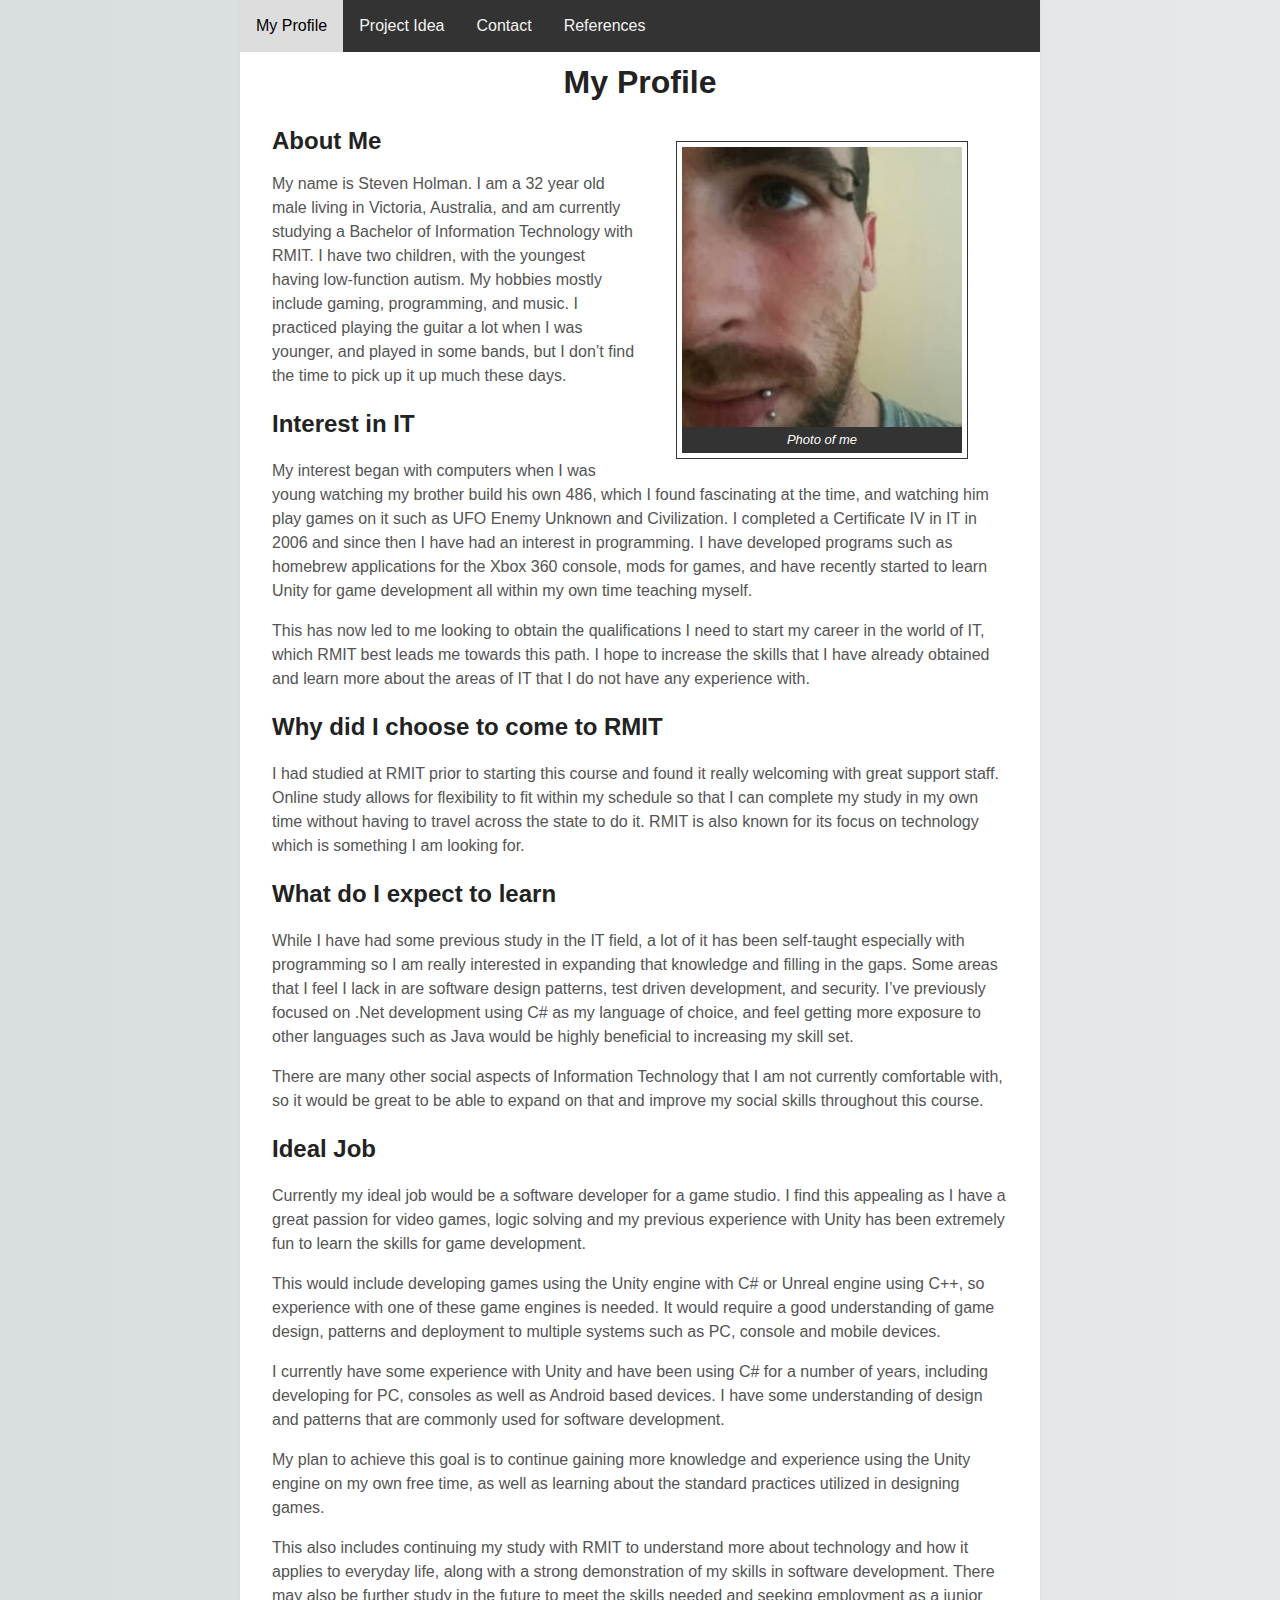
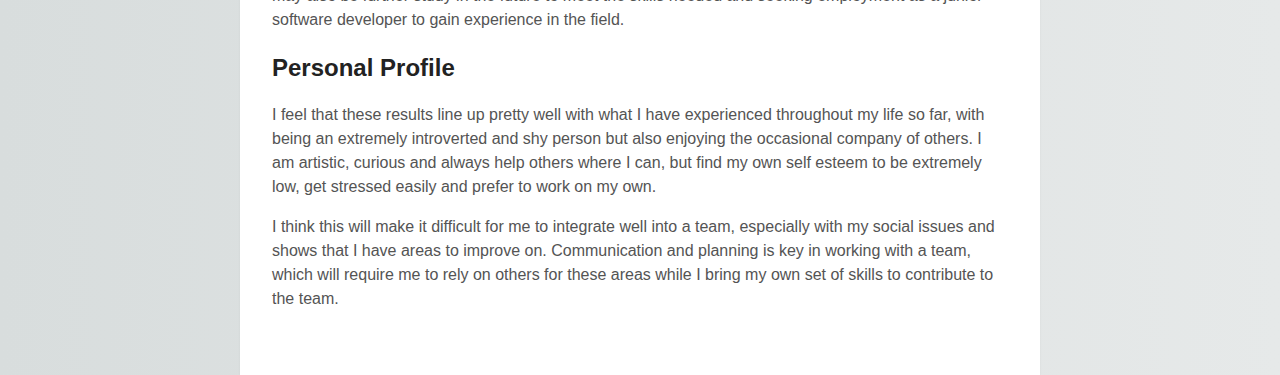
==== index.html @ edbee2c4 "Initial commit" ====
<html>
<head>
  <meta charset="utf-8">
  <meta http-equiv="X-UA-Compatible" content="IE=edge">
  <title>Assignment 1</title>
  <link rel="stylesheet" href="main.css">
</head>

<body>
  <!-- Navbar -->
  <div class="navbar">
    <span class="navbar-current"><a class="navbar-current" href="index.html">My Profile</a></span>
    <a href="project_idea.html">Project Idea</a>
    <a href="contact.html">Contact</a>
    <a href="references.html">References</a>
  </div>

  <!-- Content -->
  <div class="content">
    <h1>My Profile</h1>
    <h2 style="max-width:50%; display:inline;">About Me</h2>

    <figure style="float:right;" >
      <img src="images/profile.jpg" alt="Photo of me">
      <figcaption>Photo of me</figcaption>
    </figure>
    <p>My name is Steven Holman. I am a 32 year old male living in Victoria,
    Australia, and am currently studying a Bachelor of Information Technology
    with RMIT. I have two children, with the youngest having low-function
    autism. My hobbies mostly include gaming, programming, and music. I
    practiced playing the guitar a lot when I was younger, and played in some
    bands, but I don’t find the time to pick up it up much these days.</p>

    <h2>Interest in IT</h2>

    <p>My interest began with computers when I was young watching my brother
    build his own 486, which I found fascinating at the time, and watching him
    play games on it such as UFO Enemy Unknown and Civilization. I completed a
    Certificate IV in IT in 2006 and since then I have had an interest in
    programming. I have developed programs such as homebrew applications for the
    Xbox 360 console, mods for games, and have recently started to learn Unity
    for game development all within my own time teaching myself.</p>

    <p>This has now led to me looking to obtain the qualifications I need to
    start my career in the world of IT, which RMIT best leads me towards this
    path. I hope to increase the skills that I have already obtained and learn
    more about the areas of IT that I do not have any experience with.</p>

    <h2>Why did I choose to come to RMIT</h2>

    <p>I had studied at RMIT prior to starting this course and found it really
    welcoming with great support staff. Online study allows for flexibility to
    fit within my schedule so that I can complete my study in my own time
    without having to travel across the state to do it. RMIT is also known for
    its focus on technology which is something I am looking for.</p>

    <h2>What do I expect to learn</h2>

    <p>While I have had some previous study in the IT field, a lot of it has
    been self-taught especially with programming so I am really interested in
    expanding that knowledge and filling in the gaps. Some areas that I feel I
    lack in are software design patterns, test driven development, and security.
    I’ve previously focused on .Net development using C# as my language of
    choice, and feel getting more exposure to other languages such as Java would
    be highly beneficial to increasing my skill set.</p>

    <p>There are many other social aspects of Information Technology that I am
    not currently comfortable with, so it would be great to be able to expand on
    that and improve my social skills throughout this course.</p>

    <h2>Ideal Job</h2>

    <p>Currently my ideal job would be a software developer for a game studio. I
    find this appealing as I have a great passion for video games, logic solving
    and my previous experience with Unity has been extremely fun to learn the
    skills for game development.</p>

    <p>This would include developing games using the Unity engine with C# or
    Unreal engine using C++, so experience with one of these game engines is
    needed. It would require a good understanding of game design, patterns and
    deployment to multiple systems such as PC, console and mobile devices.</p>

    <p>I currently have some experience with Unity and have been using C# for a
    number of years, including developing for PC, consoles as well as Android
    based devices. I have some understanding of design and patterns that are
    commonly used for software development.</p>

    <p>My plan to achieve this goal is to continue gaining more knowledge and
    experience using the Unity engine on my own free time, as well as learning
    about the standard practices utilized in designing games.</p>

    <p>This also includes continuing my study with RMIT to understand more about
    technology and how it applies to everyday life, along with a strong
    demonstration of my skills in software development. There may also be
    further study in the future to meet the skills needed and seeking employment
    as a junior software developer to gain experience in the field.</p>

    <h2>Personal Profile</h2>

    <p>I feel that these results line up pretty well with what I have
    experienced throughout my life so far, with being an extremely introverted
    and shy person but also enjoying the occasional company of others. I am
    artistic, curious and always help others where I can, but find my own self
    esteem to be extremely low, get stressed easily and prefer to work on my
    own.</p>

    <p>I think this will make it difficult for me to integrate well into a team,
    especially with my social issues and shows that I have areas to improve on.
    Communication and planning is key in working with a team, which will require
    me to rely on others for these areas while I bring my own set of skills to
    contribute to the team.</p>
  </div>
</body>
</html>
---- main.css ----
html {
    background: #e6e9e9;
    background-image: linear-gradient(270deg, rgb(230, 233, 233) 0%, rgb(216, 221, 221) 100%);
    -webkit-font-smoothing: antialiased;
}

body {
    background: #fff;
    box-shadow: 0 0 2px rgba(0, 0, 0, 0.06);
    color: #545454;
    font-family: "Helvetica Neue", Helvetica, Arial, sans-serif;
    font-size: 16px;
    line-height: 1.5;
    margin: 0 auto;
    max-width: 800px;
    padding: 2em 0em 4em;
}

h1, h2, h3, h4, h5, h6 {
    color: #222;
    font-weight: 600;
    line-height: 1.3;
}

.img {
  /* float: left; */
  /* border: 10px solid #ddd; */
  /* padding: 5px; */
  /* border-spacing: 5px; */
  /* border-bottom: 20px; */
}

.float-left {
  float: left;
}

h1 {
  text-align: center;
}

figcaption {
    background-color: #333;
    color: #fff;
    font-style: italic;
    font-size: small;
    padding: 3px;
    text-align: center;
}

figure {
    padding: 5px;
    display: flex;
    flex-flow: column;
    border: thin #333 solid;
    height:auto;
    /* margin: auto; */
}

.content {
  margin-top: 30px;
  padding: 0em 2em 0em;
}

/* The navigation bar */
.navbar {
  overflow: hidden;
  background-color: #333;
  position: fixed;
  top: 0;
  width: 800px;
}

/* Links inside the navbar */
.navbar a {
  float: left;
  display: block;
  color: #f2f2f2;
  text-align: center;
  padding: 14px 16px;
  text-decoration: none;
}

/* Change background on mouse-over and current page*/
.navbar a:hover, .navbar-current a{
  background: #ddd;
  color: black;
}

/* Main content */
.main {
  margin-top: 30px;
}
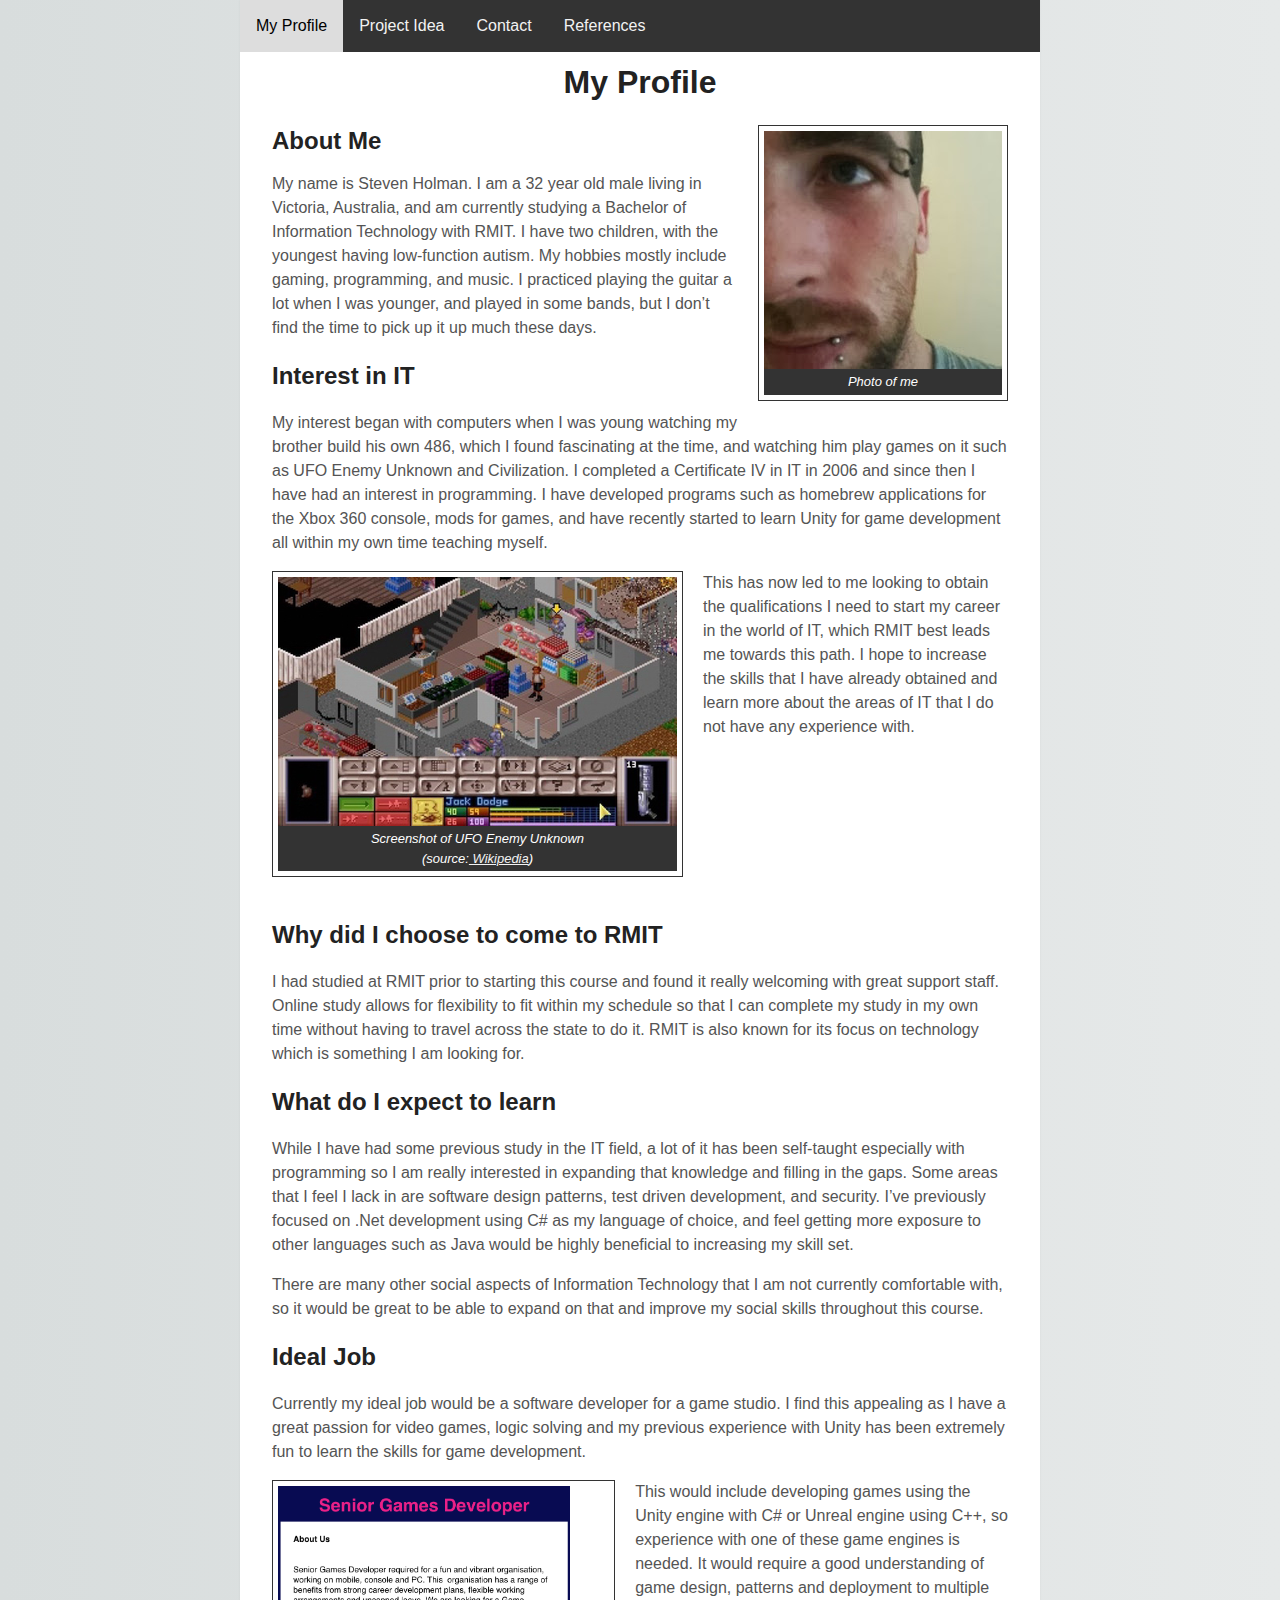
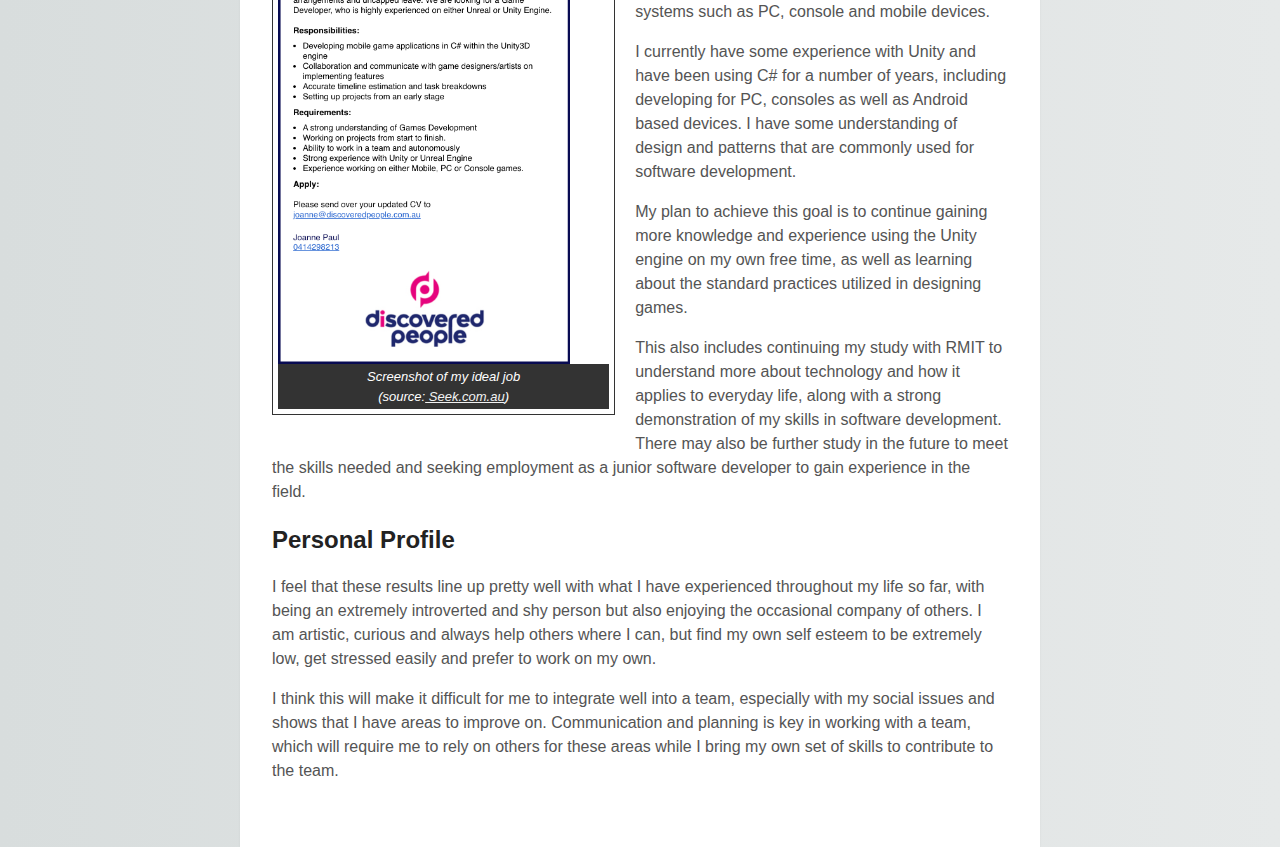
==== commit cbec8315: "Added images to index page" ====
--- a/index.html
+++ b/index.html
@@ -20,10 +20,11 @@
     <h1>My Profile</h1>
     <h2 style="max-width:50%; display:inline;">About Me</h2>
 
-    <figure style="float:right;" >
+    <figure class="figure-right" >
       <img src="images/profile.jpg" alt="Photo of me">
       <figcaption>Photo of me</figcaption>
     </figure>
+
     <p>My name is Steven Holman. I am a 32 year old male living in Victoria,
     Australia, and am currently studying a Bachelor of Information Technology
     with RMIT. I have two children, with the youngest having low-function
@@ -41,10 +42,23 @@
     Xbox 360 console, mods for games, and have recently started to learn Unity
     for game development all within my own time teaching myself.</p>
 
+    <figure class="figure-left">
+      <img src="images/xcom.png" alt="UFO Enemy Unknown">
+      <figcaption>Screenshot of UFO Enemy Unknown
+        <br>(source:<a target="_blank" href="https://en.wikipedia.org/wiki/UFO:_Enemy_Unknown#/media/File:Xcom2.png"> Wikipedia</a>)</figcaption>
+    </figure>
+
     <p>This has now led to me looking to obtain the qualifications I need to
     start my career in the world of IT, which RMIT best leads me towards this
     path. I hope to increase the skills that I have already obtained and learn
     more about the areas of IT that I do not have any experience with.</p>
+
+  <br>
+  <br>
+  <br>
+  <br>
+  <br>
+  <br>
 
     <h2>Why did I choose to come to RMIT</h2>
 
@@ -74,6 +88,16 @@
     find this appealing as I have a great passion for video games, logic solving
     and my previous experience with Unity has been extremely fun to learn the
     skills for game development.</p>
+
+    <figure class="figure-left img-thumbnail" style="width:45%; height: 65%">
+      <span style="height:91.5%">
+        <a target="_blank" href="images/ideal-job.png">
+          <img style="height=90%" src="images/ideal-job.png" alt="Ideal job screenshot" >
+        </a>
+      </span>
+      <figcaption>Screenshot of my ideal job
+        <br>(source:<a target="_blank" href="https://www.seek.com.au/job/50450243"> Seek.com.au</a>)</figcaption>
+    </figure>
 
     <p>This would include developing games using the Unity engine with C# or
     Unreal engine using C++, so experience with one of these game engines is
--- a/main.css
+++ b/main.css
@@ -20,14 +20,16 @@
     color: #222;
     font-weight: 600;
     line-height: 1.3;
+    display: block;
 }
 
-.img {
-  /* float: left; */
-  /* border: 10px solid #ddd; */
-  /* padding: 5px; */
-  /* border-spacing: 5px; */
-  /* border-bottom: 20px; */
+img {
+  height:100%;
+}
+
+/* Add a hover effect (blue shadow) */
+.img-thumbnail:hover {
+  box-shadow: 0 0 2px 1px rgba(0, 140, 186, 0.5);
 }
 
 .float-left {
@@ -47,13 +49,29 @@
     text-align: center;
 }
 
+figcaption a {
+  color: #f2f2f2;
+}
+
 figure {
     padding: 5px;
     display: flex;
     flex-flow: column;
     border: thin #333 solid;
-    height:auto;
+    /* margin: 5px; */
+    /* padding: 5px; */
+    /* height:auto; */
     /* margin: auto; */
+}
+
+.figure-right {
+  float: right;
+  margin: auto 0px 20px 20px;
+}
+
+.figure-left {
+  float:left;
+  margin: auto 20px 20px 0px;
 }
 
 .content {
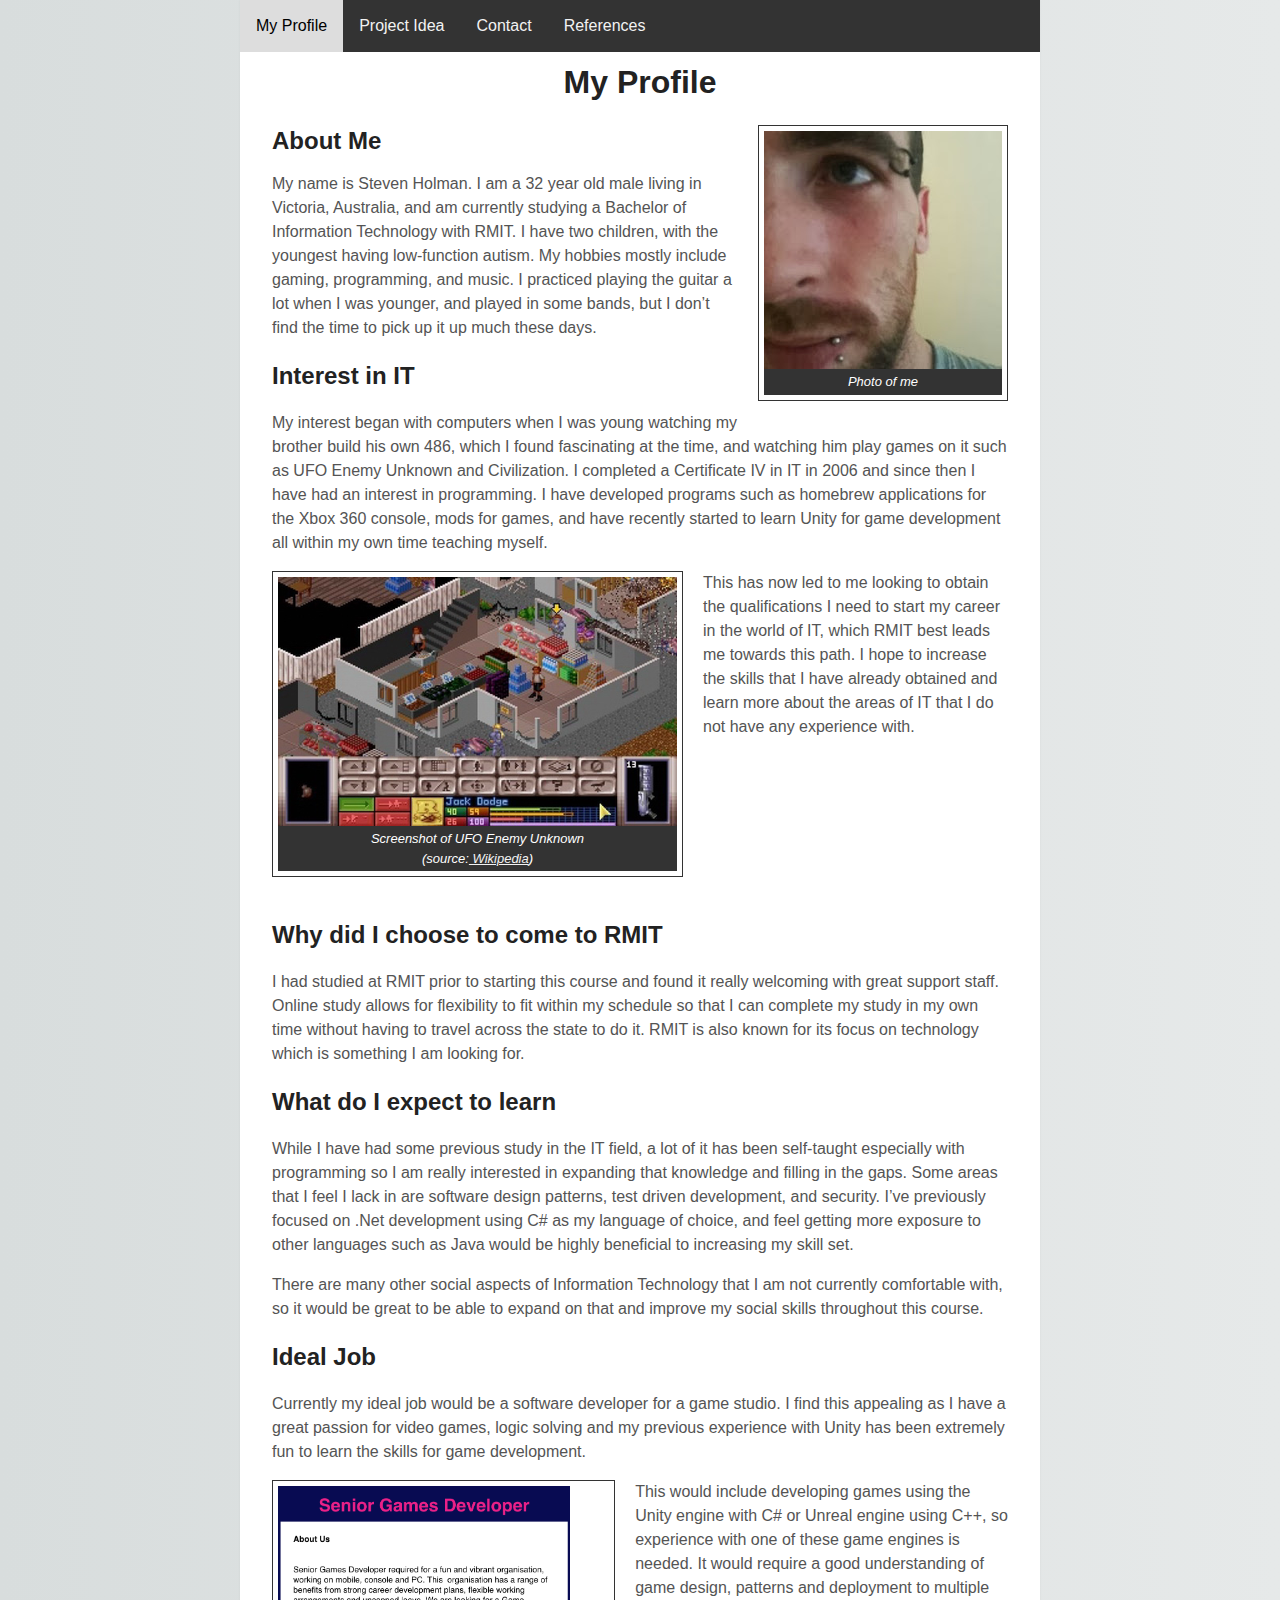
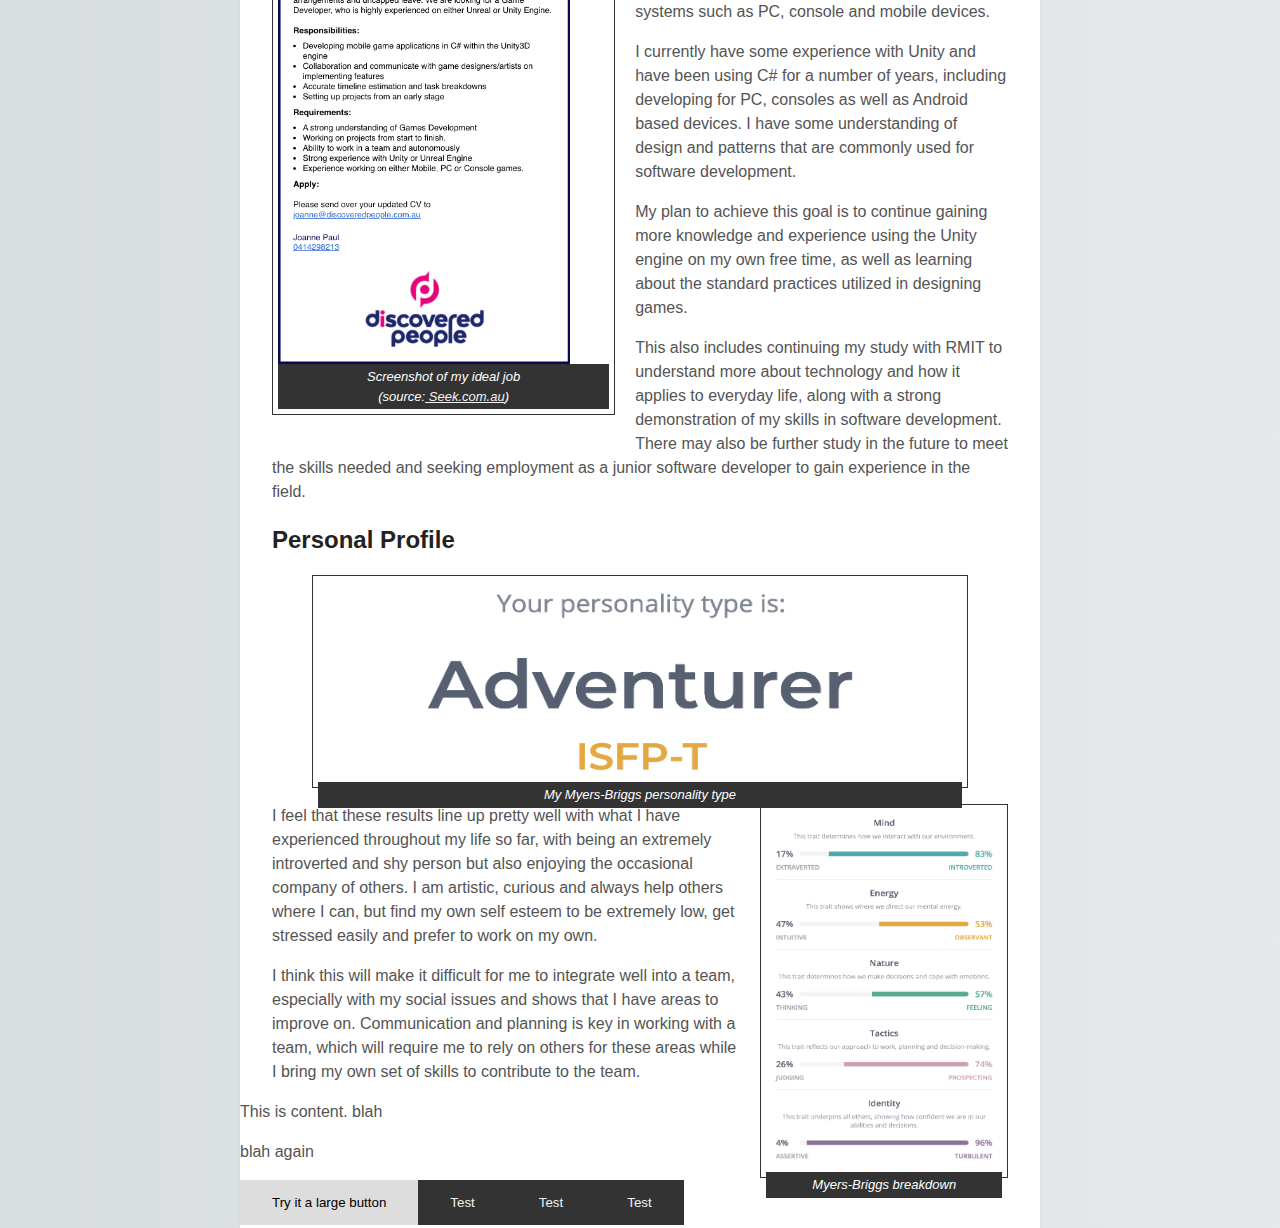
==== commit bb48d33e: "- Added more images to index page. - Initial javascript for tabbed images" ====
--- a/index.html
+++ b/index.html
@@ -121,6 +121,21 @@
 
     <h2>Personal Profile</h2>
 
+    <figure class="figure-center" style="height:25%;">
+      <span style="height:100%;">
+      <img src="images/myers-briggs-type.png" alt="Myers-Briggs type" style="height:100%; width:100%;">
+    </span>
+      <figcaption>My Myers-Briggs personality type</figcaption>
+    </figure>
+
+    <figure class="figure-right" style="width:32%; height:45%">
+      <!-- <span style="height:91.5%"> -->
+          <img style="height=90%" src="images/myers-briggs-breakdown.png" alt="Myers-Briggs breakdown" >
+      <!-- </span> -->
+      <figcaption>Myers-Briggs breakdown</figcaption>
+    </figure>
+    <!-- <div class="clearfix"></div> -->
+
     <p>I feel that these results line up pretty well with what I have
     experienced throughout my life so far, with being an extremely introverted
     and shy person but also enjoying the occasional company of others. I am
@@ -134,5 +149,59 @@
     me to rely on others for these areas while I bring my own set of skills to
     contribute to the team.</p>
   </div>
+
+  <div id="test1" class="tab-content active">This is content. blah <p> blah again</p></div>
+  <div id="test2" class="tab-content">
+    <figure class="figure-center" style="height:25%;">
+      <span style="height:100%;">
+      <img src="images/myers-briggs-type.png" alt="Myers-Briggs type" style="height:100%; width:100%;">
+    </span>
+      <figcaption>My Myers-Briggs personality type</figcaption>
+    </figure>
+  </div>
+  <div id="test3" class="tab-content">This is a test3</div>
+  <div id="test4" class="tab-content">This is a test4</div>
+
+
+  <button id="test1" class="tab-button active" onclick="toggleActiveTab('test1', this)">Try it a large button</button>
+  <button id="test2" class="tab-button" onclick="toggleActiveTab('test2', this)">Test</button>
+  <button id="test3" class="tab-button" onclick="toggleActiveTab('test3', this)">Test</button>
+  <button id="test4" class="tab-button" onclick="toggleActiveTab('test4', this)">Test</button>
+
+  <script>
+    function toggleActiveTab(id, sender) {
+      if (sender.classList.contains("active")) {
+        return;
+      }
+
+      var allTabs = document.getElementsByClassName("tab-content");
+      var allTabButtons = document.getElementsByClassName("tab-button");
+      //var senderButton = sender;
+
+      sender.classList.add("active");
+
+      for (var i = 0; i < allTabs.length; i++) {
+        if (allTabs[i].id == id && !allTabs[i].classList.contains("active")) {
+          allTabs[i].classList.add("active");
+        } else {
+          allTabs[i].classList.remove("active");
+        }
+
+        if (allTabs[i].classList.contains("active")) {
+          allTabs[i].style.display = "block";
+        } else {
+          allTabs[i].style.display = "none";
+        }
+      }
+
+      for (var i = 0; i < allTabButtons.length; i++) {
+        if (allTabButtons[i].id == id) {
+          allTabButtons[i].classList.add("active");
+        } else {
+          allTabButtons[i].classList.remove("active");
+        }
+      }
+    }
+</script>
 </body>
 </html>
--- a/main.css
+++ b/main.css
@@ -53,15 +53,19 @@
   color: #f2f2f2;
 }
 
+.clearfix::before, .clearfix::after {
+    display: block;
+    content: "";
+}
+.clearfix::after {
+    clear: both;
+}
+
 figure {
     padding: 5px;
     display: flex;
     flex-flow: column;
     border: thin #333 solid;
-    /* margin: 5px; */
-    /* padding: 5px; */
-    /* height:auto; */
-    /* margin: auto; */
 }
 
 .figure-right {
@@ -72,6 +76,11 @@
 .figure-left {
   float:left;
   margin: auto 20px 20px 0px;
+}
+
+.figure-center {
+  float: none;
+  align-self: center;
 }
 
 .content {
@@ -104,7 +113,36 @@
   color: black;
 }
 
+.tab-button {
+  border: none;
+  color: white;
+  padding: 15px 32px;
+  text-align: center;
+  text-decoration: none;
+  display: inline-block;
+  outline: none;
+  margin: none;
+  float:left;
+  background-color: #333;
+  color: #f2f2f2;
+  /* font-size: 16px; */
+}
+
+.tab-button.active {
+  background: #ddd;
+  color: black;
+}
+
+.tab-content.active {
+  /* color:blue; */
+  /* background-color: #4CAF50; /* Green */ */
+}
+
 /* Main content */
 .main {
   margin-top: 30px;
 }
+
+.tab-content:not(.active) {
+  display: none;
+}
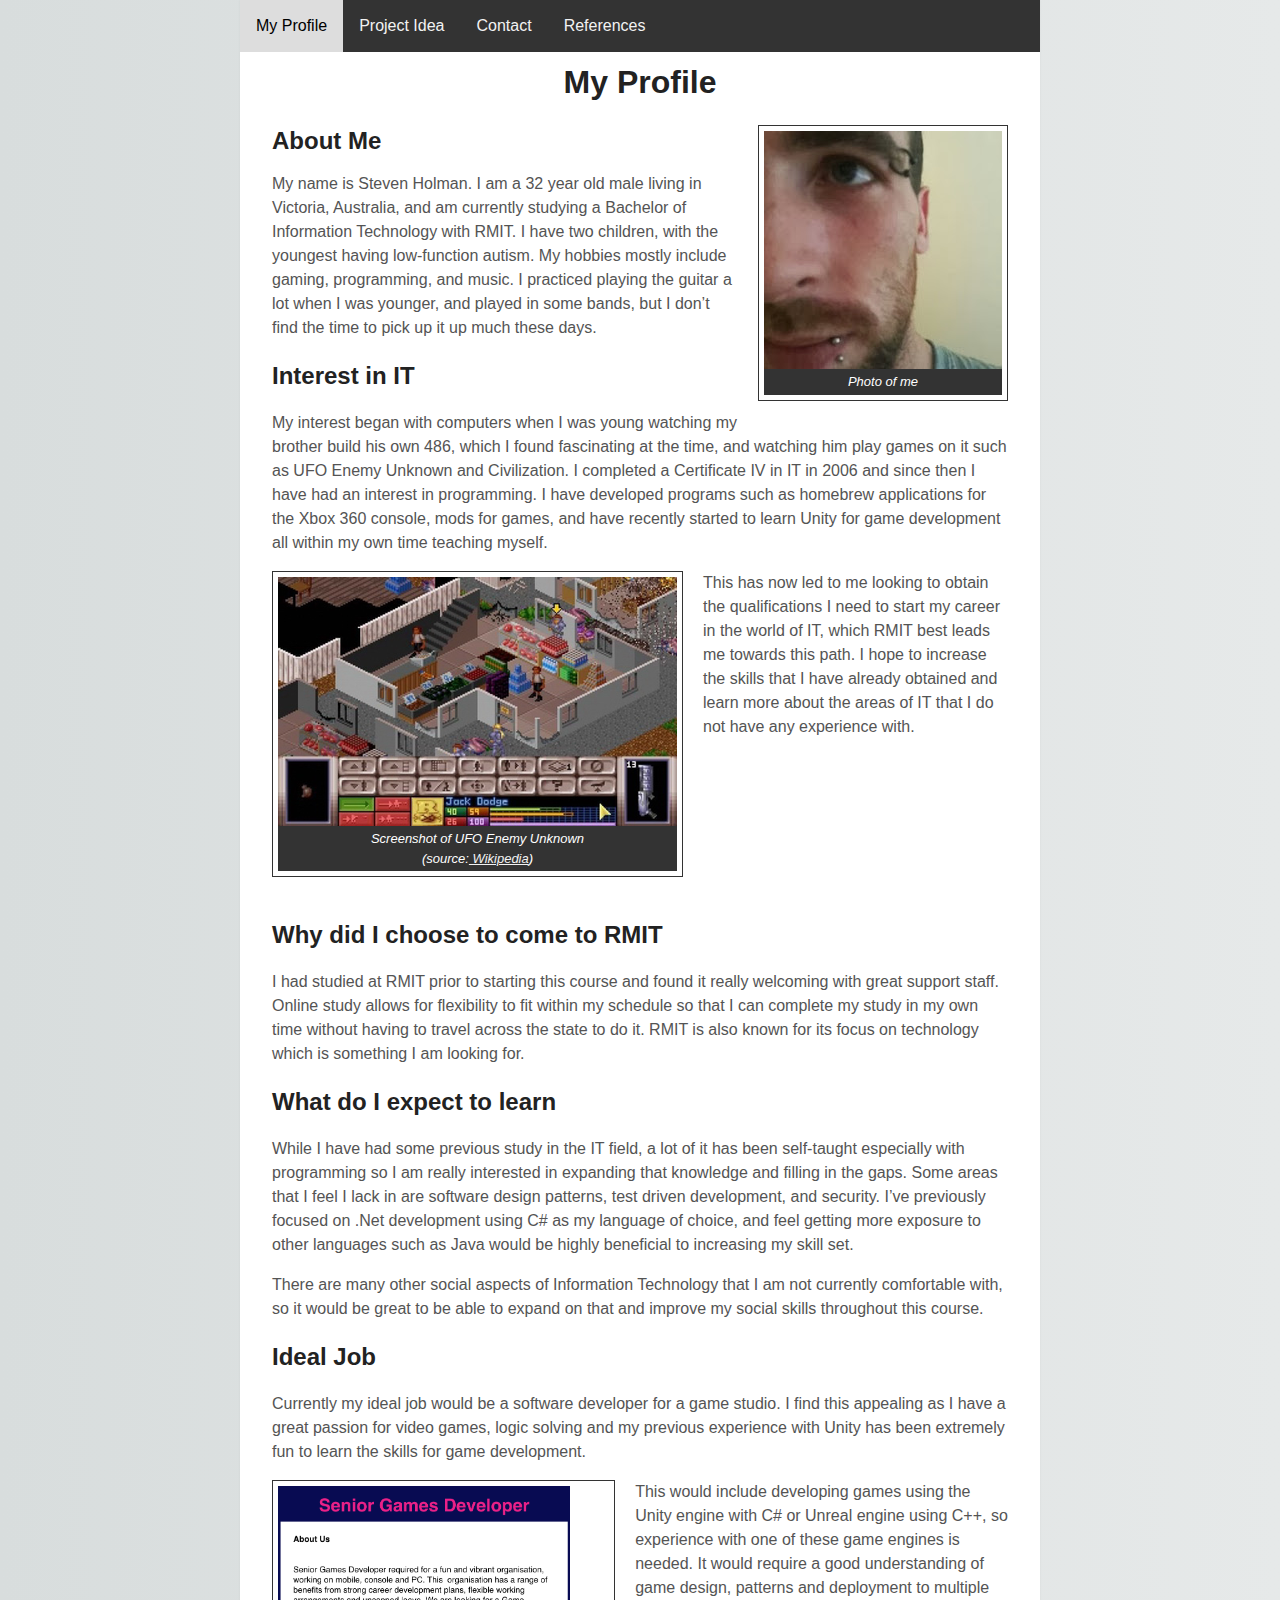
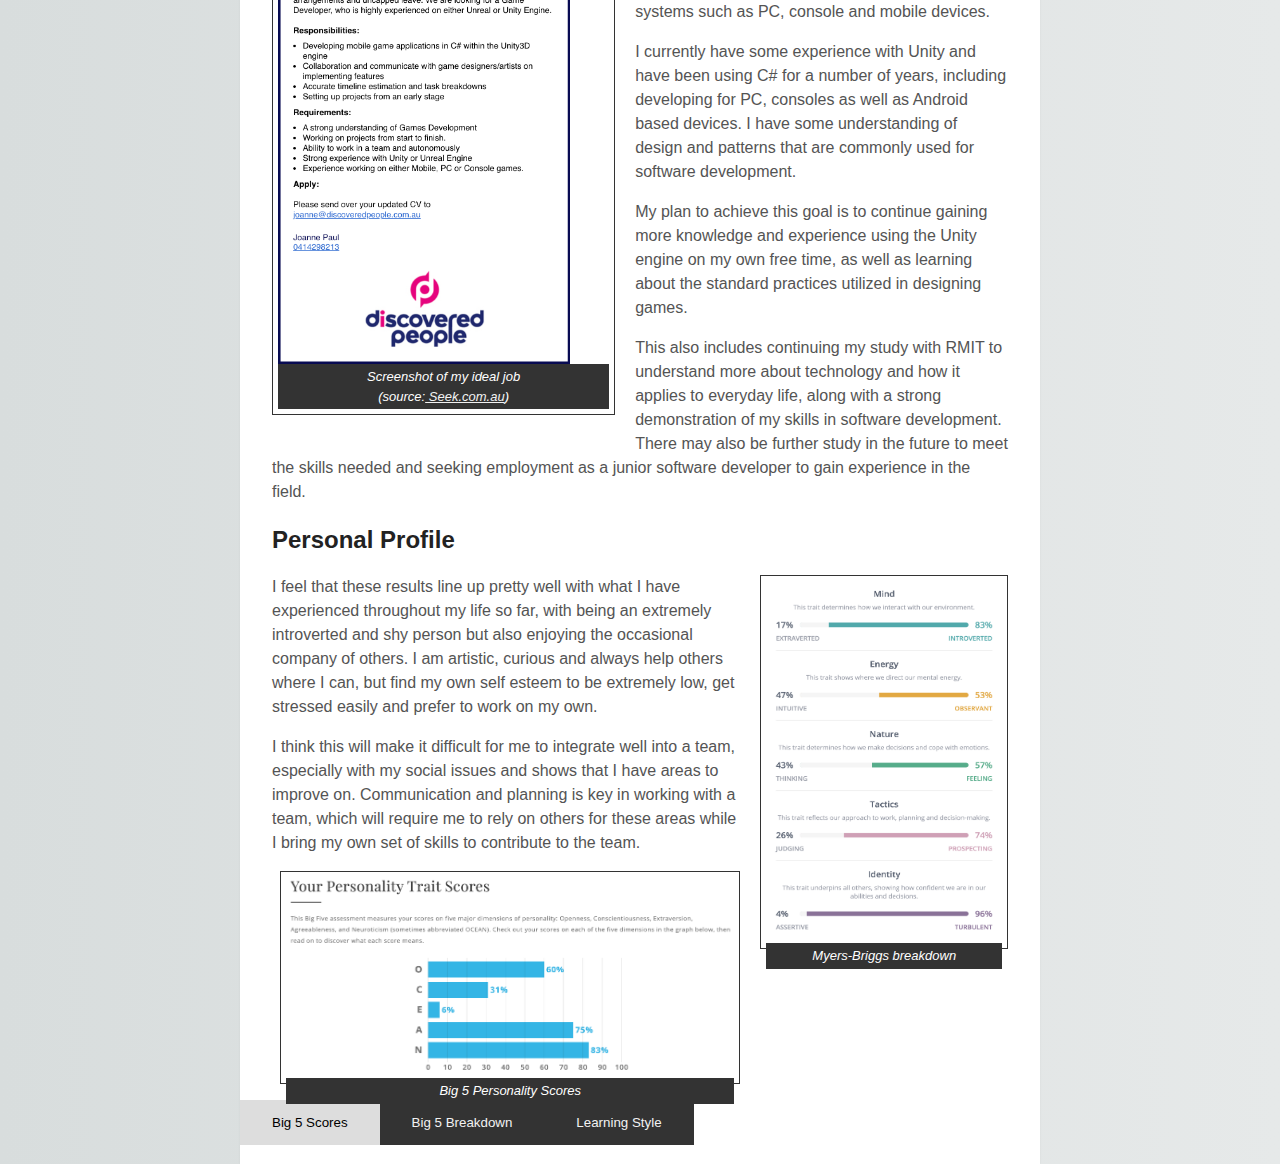
==== commit 8416795b: "- Cropped images - Mved javascript to seperate file" ====
--- a/index.html
+++ b/index.html
@@ -1,9 +1,11 @@
 <html>
+
 <head>
   <meta charset="utf-8">
   <meta http-equiv="X-UA-Compatible" content="IE=edge">
   <title>Assignment 1</title>
   <link rel="stylesheet" href="main.css">
+  <script type="text/javascript" src="javascript.js"></script>
 </head>
 
 <body>
@@ -20,188 +22,170 @@
     <h1>My Profile</h1>
     <h2 style="max-width:50%; display:inline;">About Me</h2>
 
-    <figure class="figure-right" >
+    <figure class="figure-right">
       <img src="images/profile.jpg" alt="Photo of me">
       <figcaption>Photo of me</figcaption>
     </figure>
 
     <p>My name is Steven Holman. I am a 32 year old male living in Victoria,
-    Australia, and am currently studying a Bachelor of Information Technology
-    with RMIT. I have two children, with the youngest having low-function
-    autism. My hobbies mostly include gaming, programming, and music. I
-    practiced playing the guitar a lot when I was younger, and played in some
-    bands, but I don’t find the time to pick up it up much these days.</p>
+      Australia, and am currently studying a Bachelor of Information Technology
+      with RMIT. I have two children, with the youngest having low-function
+      autism. My hobbies mostly include gaming, programming, and music. I
+      practiced playing the guitar a lot when I was younger, and played in some
+      bands, but I don’t find the time to pick up it up much these days.</p>
 
     <h2>Interest in IT</h2>
 
     <p>My interest began with computers when I was young watching my brother
-    build his own 486, which I found fascinating at the time, and watching him
-    play games on it such as UFO Enemy Unknown and Civilization. I completed a
-    Certificate IV in IT in 2006 and since then I have had an interest in
-    programming. I have developed programs such as homebrew applications for the
-    Xbox 360 console, mods for games, and have recently started to learn Unity
-    for game development all within my own time teaching myself.</p>
+      build his own 486, which I found fascinating at the time, and watching him
+      play games on it such as UFO Enemy Unknown and Civilization. I completed a
+      Certificate IV in IT in 2006 and since then I have had an interest in
+      programming. I have developed programs such as homebrew applications for the
+      Xbox 360 console, mods for games, and have recently started to learn Unity
+      for game development all within my own time teaching myself.</p>
 
     <figure class="figure-left">
       <img src="images/xcom.png" alt="UFO Enemy Unknown">
       <figcaption>Screenshot of UFO Enemy Unknown
-        <br>(source:<a target="_blank" href="https://en.wikipedia.org/wiki/UFO:_Enemy_Unknown#/media/File:Xcom2.png"> Wikipedia</a>)</figcaption>
+        <br>(source:<a target="_blank" href="https://en.wikipedia.org/wiki/UFO:_Enemy_Unknown#/media/File:Xcom2.png"> Wikipedia</a>)
+      </figcaption>
     </figure>
 
     <p>This has now led to me looking to obtain the qualifications I need to
-    start my career in the world of IT, which RMIT best leads me towards this
-    path. I hope to increase the skills that I have already obtained and learn
-    more about the areas of IT that I do not have any experience with.</p>
+      start my career in the world of IT, which RMIT best leads me towards this
+      path. I hope to increase the skills that I have already obtained and learn
+      more about the areas of IT that I do not have any experience with.</p>
 
-  <br>
-  <br>
-  <br>
-  <br>
-  <br>
-  <br>
+    <br>
+    <br>
+    <br>
+    <br>
+    <br>
+    <br>
 
     <h2>Why did I choose to come to RMIT</h2>
 
     <p>I had studied at RMIT prior to starting this course and found it really
-    welcoming with great support staff. Online study allows for flexibility to
-    fit within my schedule so that I can complete my study in my own time
-    without having to travel across the state to do it. RMIT is also known for
-    its focus on technology which is something I am looking for.</p>
+      welcoming with great support staff. Online study allows for flexibility to
+      fit within my schedule so that I can complete my study in my own time
+      without having to travel across the state to do it. RMIT is also known for
+      its focus on technology which is something I am looking for.</p>
 
     <h2>What do I expect to learn</h2>
 
     <p>While I have had some previous study in the IT field, a lot of it has
-    been self-taught especially with programming so I am really interested in
-    expanding that knowledge and filling in the gaps. Some areas that I feel I
-    lack in are software design patterns, test driven development, and security.
-    I’ve previously focused on .Net development using C# as my language of
-    choice, and feel getting more exposure to other languages such as Java would
-    be highly beneficial to increasing my skill set.</p>
+      been self-taught especially with programming so I am really interested in
+      expanding that knowledge and filling in the gaps. Some areas that I feel I
+      lack in are software design patterns, test driven development, and security.
+      I’ve previously focused on .Net development using C# as my language of
+      choice, and feel getting more exposure to other languages such as Java would
+      be highly beneficial to increasing my skill set.</p>
 
     <p>There are many other social aspects of Information Technology that I am
-    not currently comfortable with, so it would be great to be able to expand on
-    that and improve my social skills throughout this course.</p>
+      not currently comfortable with, so it would be great to be able to expand on
+      that and improve my social skills throughout this course.</p>
 
     <h2>Ideal Job</h2>
 
     <p>Currently my ideal job would be a software developer for a game studio. I
-    find this appealing as I have a great passion for video games, logic solving
-    and my previous experience with Unity has been extremely fun to learn the
-    skills for game development.</p>
+      find this appealing as I have a great passion for video games, logic solving
+      and my previous experience with Unity has been extremely fun to learn the
+      skills for game development.</p>
 
     <figure class="figure-left img-thumbnail" style="width:45%; height: 65%">
       <span style="height:91.5%">
         <a target="_blank" href="images/ideal-job.png">
-          <img style="height=90%" src="images/ideal-job.png" alt="Ideal job screenshot" >
+          <img style="height=90%" src="images/ideal-job.png" alt="Ideal job screenshot">
         </a>
       </span>
       <figcaption>Screenshot of my ideal job
-        <br>(source:<a target="_blank" href="https://www.seek.com.au/job/50450243"> Seek.com.au</a>)</figcaption>
+        <br>(source:<a target="_blank" href="https://www.seek.com.au/job/50450243"> Seek.com.au</a>)
+      </figcaption>
     </figure>
 
     <p>This would include developing games using the Unity engine with C# or
-    Unreal engine using C++, so experience with one of these game engines is
-    needed. It would require a good understanding of game design, patterns and
-    deployment to multiple systems such as PC, console and mobile devices.</p>
+      Unreal engine using C++, so experience with one of these game engines is
+      needed. It would require a good understanding of game design, patterns and
+      deployment to multiple systems such as PC, console and mobile devices.</p>
 
     <p>I currently have some experience with Unity and have been using C# for a
-    number of years, including developing for PC, consoles as well as Android
-    based devices. I have some understanding of design and patterns that are
-    commonly used for software development.</p>
+      number of years, including developing for PC, consoles as well as Android
+      based devices. I have some understanding of design and patterns that are
+      commonly used for software development.</p>
 
     <p>My plan to achieve this goal is to continue gaining more knowledge and
-    experience using the Unity engine on my own free time, as well as learning
-    about the standard practices utilized in designing games.</p>
+      experience using the Unity engine on my own free time, as well as learning
+      about the standard practices utilized in designing games.</p>
 
     <p>This also includes continuing my study with RMIT to understand more about
-    technology and how it applies to everyday life, along with a strong
-    demonstration of my skills in software development. There may also be
-    further study in the future to meet the skills needed and seeking employment
-    as a junior software developer to gain experience in the field.</p>
+      technology and how it applies to everyday life, along with a strong
+      demonstration of my skills in software development. There may also be
+      further study in the future to meet the skills needed and seeking employment
+      as a junior software developer to gain experience in the field.</p>
 
     <h2>Personal Profile</h2>
 
-    <figure class="figure-center" style="height:25%;">
+    <!-- <figure class="figure-center" style="height:25%;">
       <span style="height:100%;">
       <img src="images/myers-briggs-type.png" alt="Myers-Briggs type" style="height:100%; width:100%;">
     </span>
       <figcaption>My Myers-Briggs personality type</figcaption>
-    </figure>
+    </figure> -->
 
     <figure class="figure-right" style="width:32%; height:45%">
       <!-- <span style="height:91.5%"> -->
-          <img style="height=90%" src="images/myers-briggs-breakdown.png" alt="Myers-Briggs breakdown" >
+      <img style="height=90%" src="images/myers-briggs-breakdown.png" alt="Myers-Briggs breakdown">
       <!-- </span> -->
       <figcaption>Myers-Briggs breakdown</figcaption>
     </figure>
     <!-- <div class="clearfix"></div> -->
 
     <p>I feel that these results line up pretty well with what I have
-    experienced throughout my life so far, with being an extremely introverted
-    and shy person but also enjoying the occasional company of others. I am
-    artistic, curious and always help others where I can, but find my own self
-    esteem to be extremely low, get stressed easily and prefer to work on my
-    own.</p>
+      experienced throughout my life so far, with being an extremely introverted
+      and shy person but also enjoying the occasional company of others. I am
+      artistic, curious and always help others where I can, but find my own self
+      esteem to be extremely low, get stressed easily and prefer to work on my
+      own.</p>
 
     <p>I think this will make it difficult for me to integrate well into a team,
-    especially with my social issues and shows that I have areas to improve on.
-    Communication and planning is key in working with a team, which will require
-    me to rely on others for these areas while I bring my own set of skills to
-    contribute to the team.</p>
+      especially with my social issues and shows that I have areas to improve on.
+      Communication and planning is key in working with a team, which will require
+      me to rely on others for these areas while I bring my own set of skills to
+      contribute to the team.</p>
   </div>
 
-  <div id="test1" class="tab-content active">This is content. blah <p> blah again</p></div>
-  <div id="test2" class="tab-content">
-    <figure class="figure-center" style="height:25%;">
-      <span style="height:100%;">
-      <img src="images/myers-briggs-type.png" alt="Myers-Briggs type" style="height:100%; width:100%;">
-    </span>
-      <figcaption>My Myers-Briggs personality type</figcaption>
-    </figure>
-  </div>
-  <div id="test3" class="tab-content">This is a test3</div>
-  <div id="test4" class="tab-content">This is a test4</div>
+  <div class="tabs">
+    <div id="test1" class="tab-content active">
+      <figure class="figure-center" style="height:25%;">
+        <span style="height:100%;">
+          <img src="images/big-5-personality-scores.png" alt="Big 5 Personality Scores" style="height:100%; width:100%;">
+        </span>
+        <figcaption>Big 5 Personality Scores</figcaption>
+      </figure>
+    </div>
+    <div id="test2" class="tab-content">
+      <figure class="figure-center" style="height:25%;">
+        <span style="height:100%;">
+          <img src="images/big-5-personality-breakdown.png" alt="Big 5 Personality Breakdown" style="height:100%; width:100%;">
+        </span>
+        <figcaption>Big 5 Personality Breakdown</figcaption>
+      </figure>
+    </div>
+    <div id="test3" class="tab-content">
+      <figure class="figure-center" style="height:25%;">
+        <span style="height:100%;">
+          <img src="images/big-5-personality-breakdown.png" alt="Big 5 Personality Breakdown" style="height:100%; width:100%;">
+        </span>
+        <figcaption>Big 5 Personality Breakdown</figcaption>
+      </figure>
+    </div>
 
 
-  <button id="test1" class="tab-button active" onclick="toggleActiveTab('test1', this)">Try it a large button</button>
-  <button id="test2" class="tab-button" onclick="toggleActiveTab('test2', this)">Test</button>
-  <button id="test3" class="tab-button" onclick="toggleActiveTab('test3', this)">Test</button>
-  <button id="test4" class="tab-button" onclick="toggleActiveTab('test4', this)">Test</button>
+    <button id="test1" class="tab-button active" onclick="toggleActiveTab('test1', this)">Big 5 Scores</button>
+    <button id="test2" class="tab-button" onclick="toggleActiveTab('test2', this)">Big 5 Breakdown</button>
+    <button id="test3" class="tab-button" onclick="toggleActiveTab('test3', this)">Learning Style</button>
 
-  <script>
-    function toggleActiveTab(id, sender) {
-      if (sender.classList.contains("active")) {
-        return;
-      }
+  </div>
+</body>
 
-      var allTabs = document.getElementsByClassName("tab-content");
-      var allTabButtons = document.getElementsByClassName("tab-button");
-      //var senderButton = sender;
-
-      sender.classList.add("active");
-
-      for (var i = 0; i < allTabs.length; i++) {
-        if (allTabs[i].id == id && !allTabs[i].classList.contains("active")) {
-          allTabs[i].classList.add("active");
-        } else {
-          allTabs[i].classList.remove("active");
-        }
-
-        if (allTabs[i].classList.contains("active")) {
-          allTabs[i].style.display = "block";
-        } else {
-          allTabs[i].style.display = "none";
-        }
-      }
-
-      for (var i = 0; i < allTabButtons.length; i++) {
-        if (allTabButtons[i].id == id) {
-          allTabButtons[i].classList.add("active");
-        } else {
-          allTabButtons[i].classList.remove("active");
-        }
-      }
-    }
-</script>
-</body>
 </html>
--- a/main.css
+++ b/main.css
@@ -133,7 +133,14 @@
   color: black;
 }
 
+.tabs {
+
+}
+
 .tab-content.active {
+  padding: none;
+  margin: none;
+  align: left;
   /* color:blue; */
   /* background-color: #4CAF50; /* Green */ */
 }
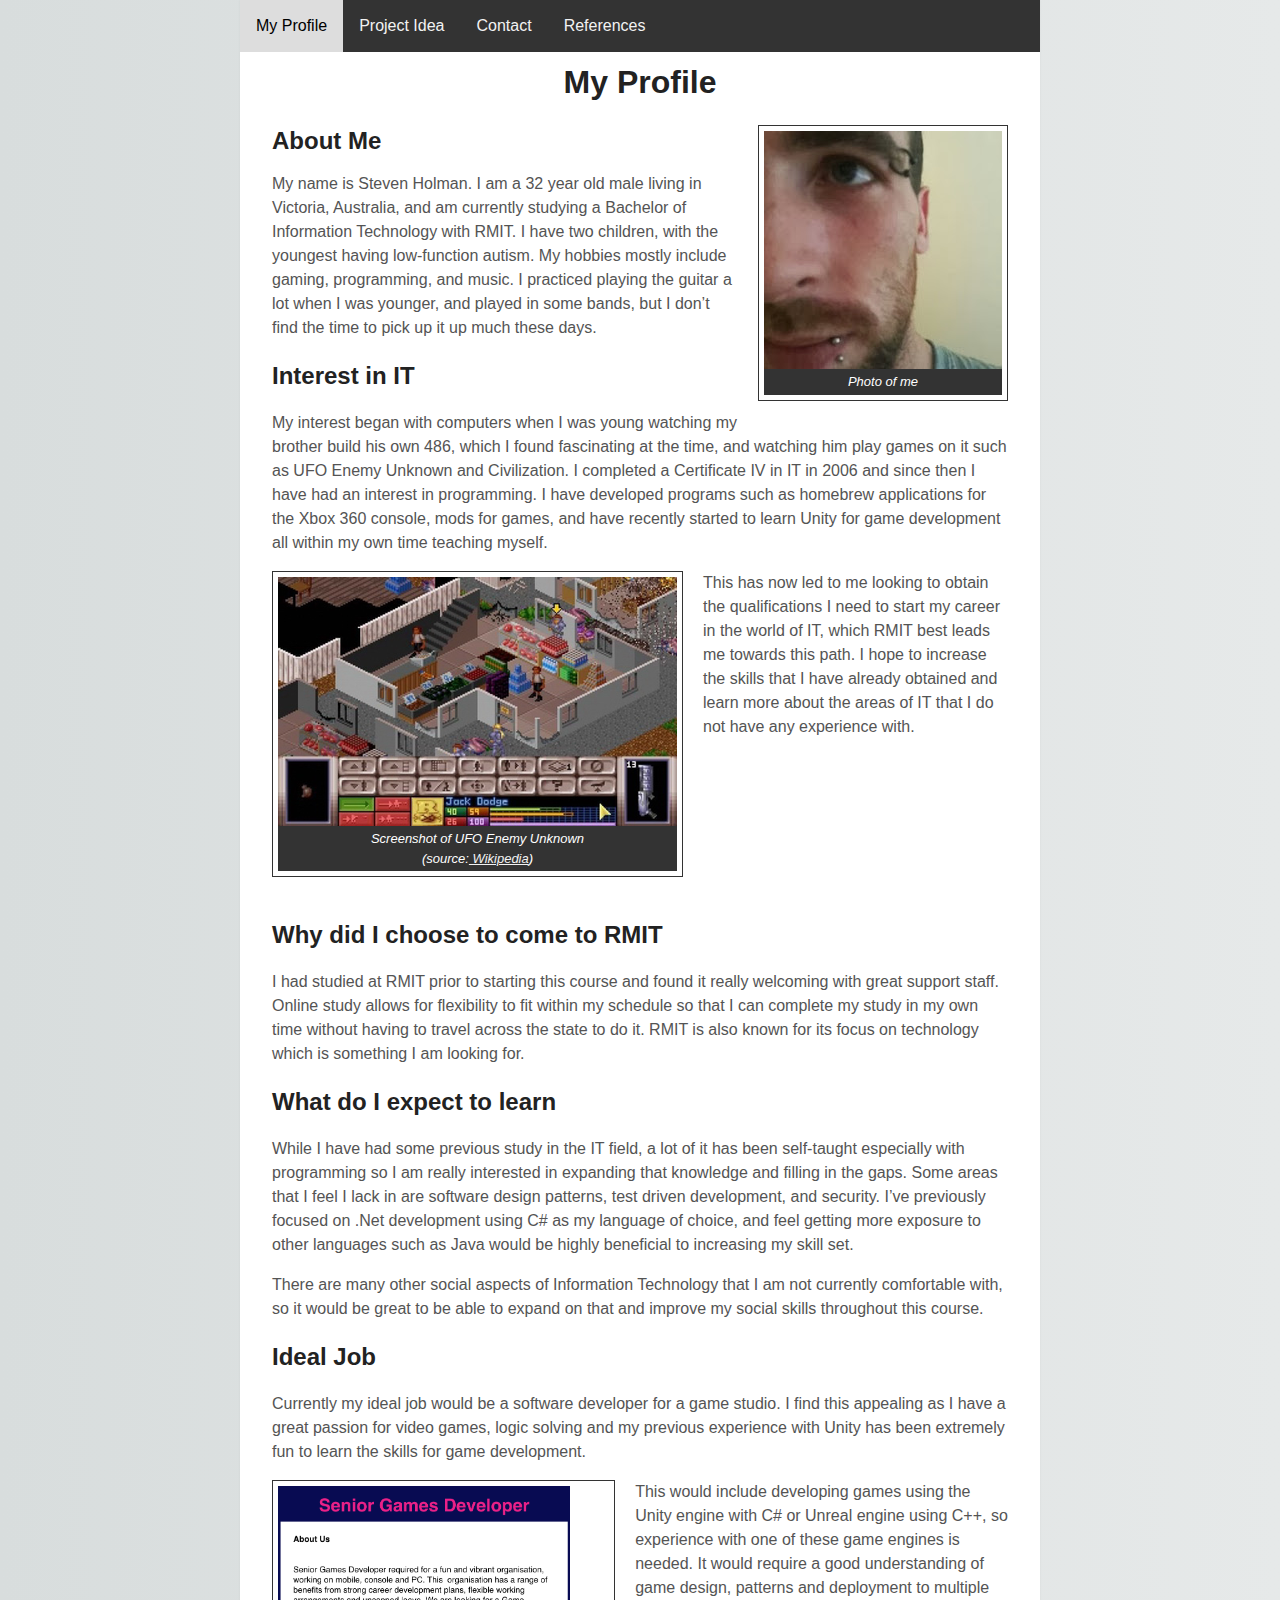
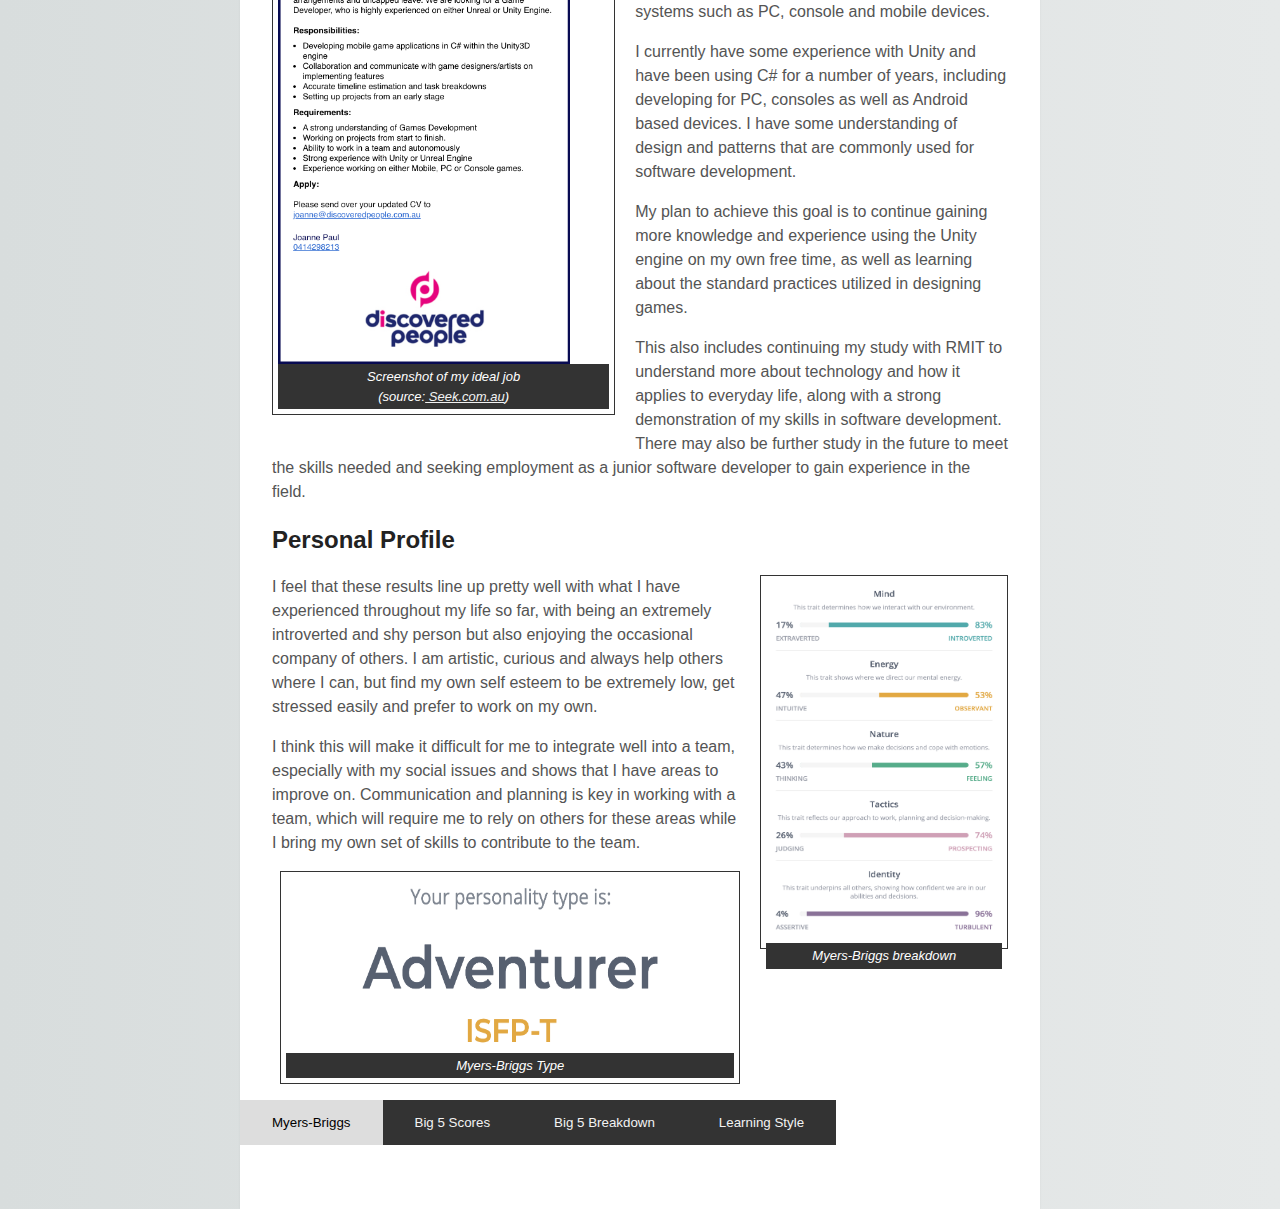
==== commit 96e99bd8: "- Add scroll to top button - Add Myers-Briggs type to index page - Add photo to contact page" ====
--- a/index.html
+++ b/index.html
@@ -5,7 +5,6 @@
   <meta http-equiv="X-UA-Compatible" content="IE=edge">
   <title>Assignment 1</title>
   <link rel="stylesheet" href="main.css">
-  <script type="text/javascript" src="javascript.js"></script>
 </head>
 
 <body>
@@ -154,38 +153,56 @@
       contribute to the team.</p>
   </div>
 
-  <div class="tabs">
-    <div id="test1" class="tab-content active">
-      <figure class="figure-center" style="height:25%;">
-        <span style="height:100%;">
-          <img src="images/big-5-personality-scores.png" alt="Big 5 Personality Scores" style="height:100%; width:100%;">
+  <div class="tabs clearfix">
+    <div id="tab1" class="tab-content active">
+      <figure class="figure-bottom img-thumbnail" style="height:25%;">
+        <span style="height:100%;">
+          <a target="_blank" href="images/myers-briggs-type.png">
+            <img src="images/myers-briggs-type.png" alt="Myers-Briggs Type" style="height:100%; width:100%;">
+          </a>
+        </span>
+        <figcaption>Myers-Briggs Type</figcaption>
+      </figure>
+    </div>
+    <div id="tab2" class="tab-content">
+      <figure class="figure-bottom img-thumbnail" style="height:25%;">
+        <span style="height:100%;">
+          <a target="_blank" href="images/big-5-personality-scores.png">
+            <img src="images/big-5-personality-scores.png" alt="Big 5 Personality Scores" style="height:100%; width:100%;">
+          </a>
         </span>
         <figcaption>Big 5 Personality Scores</figcaption>
       </figure>
     </div>
-    <div id="test2" class="tab-content">
-      <figure class="figure-center" style="height:25%;">
-        <span style="height:100%;">
-          <img src="images/big-5-personality-breakdown.png" alt="Big 5 Personality Breakdown" style="height:100%; width:100%;">
+    <div id="tab3" class="tab-content">
+      <figure class="figure-bottom img-thumbnail" style="height:25%;">
+        <span style="height:100%;">
+          <a target="_blank" href="images/big-5-personality-breakdown.png">
+            <img src="images/big-5-personality-breakdown.png" alt="Big 5 Personality Breakdown" style="height:100%; width:100%;">
+          </a>
         </span>
         <figcaption>Big 5 Personality Breakdown</figcaption>
       </figure>
     </div>
-    <div id="test3" class="tab-content">
-      <figure class="figure-center" style="height:25%;">
-        <span style="height:100%;">
-          <img src="images/big-5-personality-breakdown.png" alt="Big 5 Personality Breakdown" style="height:100%; width:100%;">
-        </span>
-        <figcaption>Big 5 Personality Breakdown</figcaption>
-      </figure>
-    </div>
-
-
-    <button id="test1" class="tab-button active" onclick="toggleActiveTab('test1', this)">Big 5 Scores</button>
-    <button id="test2" class="tab-button" onclick="toggleActiveTab('test2', this)">Big 5 Breakdown</button>
-    <button id="test3" class="tab-button" onclick="toggleActiveTab('test3', this)">Learning Style</button>
-
+    <div id="tab4" class="tab-content">
+      <figure class="figure-bottom img-thumbnail" style="height:25%;">
+        <span style="height:100%;">
+          <a target="_blank" href="images/learning-style-1.png">
+            <img src="images/learning-style-1.png" alt="Learning Style" style="height:100%; width:100%;">
+          </a>
+        </span>
+        <figcaption>Learning Style</figcaption>
+      </figure>
+    </div>
+    <div class="button-area">
+      <button id="tab1" class="tab-button active" onclick="toggleActiveTab('tab1', this)">Myers-Briggs</button>
+      <button id="tab2" class="tab-button" onclick="toggleActiveTab('tab2', this)">Big 5 Scores</button>
+      <button id="tab3" class="tab-button" onclick="toggleActiveTab('tab3', this)">Big 5 Breakdown</button>
+      <button id="tab4" class="tab-button" onclick="toggleActiveTab('tab4', this)">Learning Style</button>
+    </div>
   </div>
+
+  <button onclick="topFunction()" id="scrollToTop" title="Back to top">Back To Top</button>
 </body>
-
+<script type="text/javascript" src="javascript.js"></script>
 </html>
--- a/main.css
+++ b/main.css
@@ -153,3 +153,25 @@
 .tab-content:not(.active) {
   display: none;
 }
+
+#scrollToTop {
+  display: none; /* Hidden by default */
+  position: fixed; /* Fixed/sticky position */
+  bottom: 20px; /* Place the button at the bottom of the page */
+  right: 30px; /* Place the button 30px from the right */
+  z-index: 99; /* Make sure it does not overlap */
+  border: none; /* Remove borders */
+  outline: none; /* Remove outline */
+  background-color: #333; /* Set a background color */
+  color: white; /* Text color */
+  cursor: pointer; /* Add a mouse pointer on hover */
+  padding: 15px; /* Some padding */
+  border-radius: 10px; /* Rounded corners */
+  font-size: 18px; /* Increase font size */
+  color: #f2f2f2;
+}
+
+#scrollToTop:hover {
+  background-color: #ddd; /* Add a dark-grey background on hover */
+  color: black;
+}
